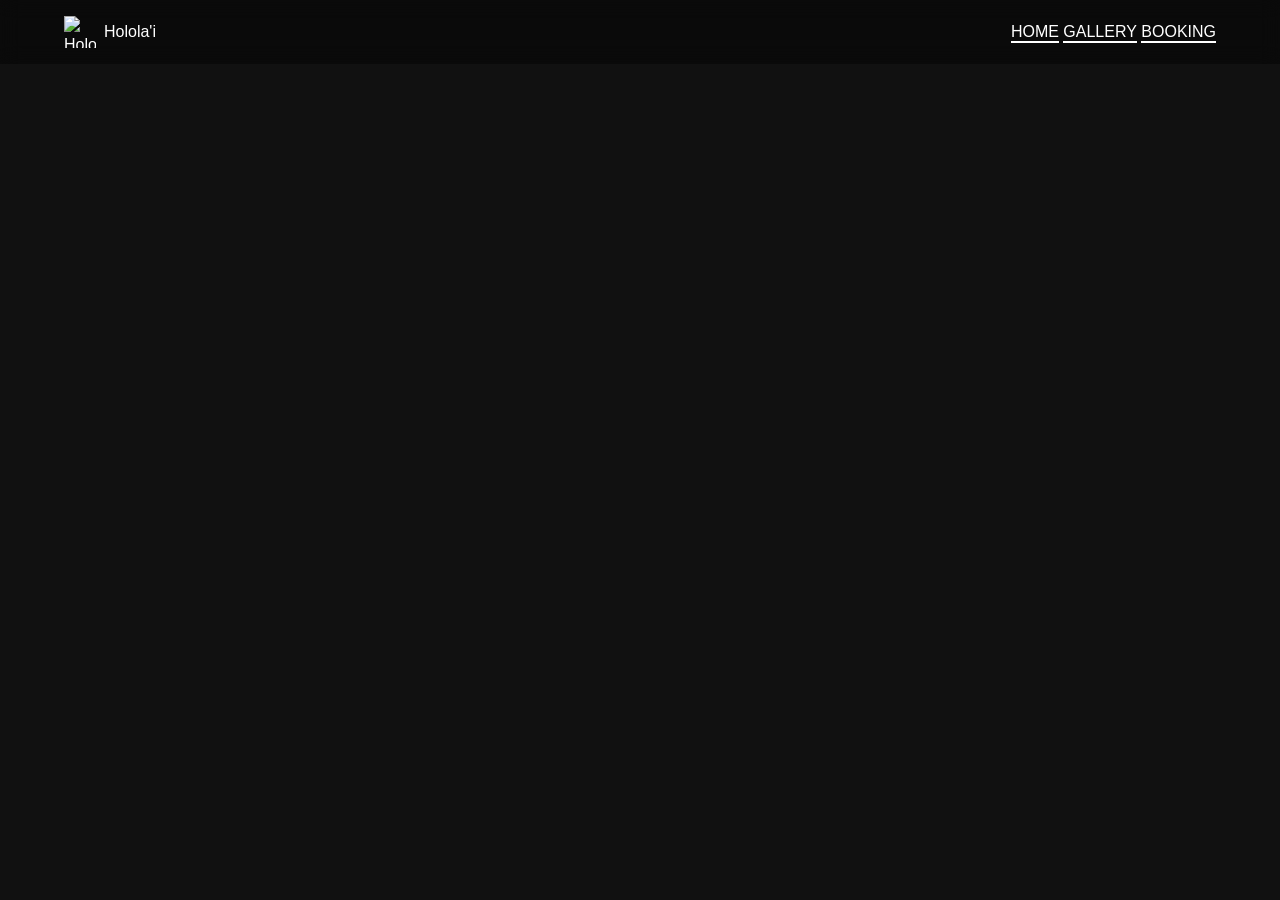
==== booking/index.html @ 095472c2 "Update index.html" ====
<!DOCTYPE html>
<html lang="en">
<head>
<meta charset="UTF-8">
<meta name="viewport" content="width=device-width, initial-scale=1.0">
<title>Holola'i Photography</title>
<link rel="icon" href="favicon.ico" type="image/x-icon">
<link rel="stylesheet" href="/assets/css/style.css">
</head>
<body>
  <!-- Header -->
  <header class="site-header">
    <div class="brand">
      <img src="images/favicon.png" alt="Holola'i" class="favicon">
      <span class="brand-name">Holola'i</span>
    </div>
    <nav class="nav-links">
      <a href="/">HOME</a>
      <a href="/gallery">GALLERY</a>
      <a href="/booking">BOOKING</a>
    </nav>
  </header>

    <!-- Booking (iframe embed) -->
    <section class="tab-section" id="booking" style="display:none;">
      <iframe src="https://hololai.setmore.com" frameborder="0" class="booking-iframe"></iframe>
    </section>
  </main>

<script>
  // Header tab switching
  const tabLinks = document.querySelectorAll('.tab-link');
  const tabSections = document.querySelectorAll('.tab-section');

  tabLinks.forEach(link => {
    link.addEventListener('click', e => {
      e.preventDefault();
      const target = link.dataset.tab;

      tabSections.forEach(sec => sec.style.display = 'none');
      document.getElementById(target).style.display = 'block';
    });
  });

  // Gallery category switching
  const buttons = document.querySelectorAll('.tab-button');
  const contents = document.querySelectorAll('.tab-content');
  buttons.forEach(btn => {
    btn.addEventListener('click', () => {
      buttons.forEach(b => b.classList.remove('active'));
      btn.classList.add('active');
      contents.forEach(c => c.style.display = 'none');
      document.getElementById(btn.dataset.tab).style.display = 'block';
    });
  });
  document.getElementById('portraits').style.display = 'block';
</script>
</body>
</html>
---- assets/css/style.css ----
/* Reset */
* {
  margin: 0;
  padding: 0;
  box-sizing: border-box;
}

/* Body */
body {
  padding-top: 80px;
  font-family: Arial, sans-serif;
  line-height: 1.6;
  color: #fff;
  background-color: #111; /* dark fallback background */
}

/* Header */
.site-header {
  width: 100%;
  display: flex;
  justify-content: space-between;
  align-items: center;
  position: fixed;
  top: 0;
  left: 0;
  padding: 1rem 5%;
  background: rgba(0, 0, 0, 0.4); /* translucent dark */
  backdrop-filter: blur(10px);
  -webkit-backdrop-filter: blur(10px);
  z-index: 1000;
}

.brand {
  display: flex;
  align-items: center;
}

.brand .favicon {
  width: 32px;
  height: 32px;
  margin-right: 0.5rem;
}

.nav-links a,
.tab-button {
  position: relative;
}

.nav-links a:link,
.nav-links a:visited,
.nav-links a:active {
  color: #fff;
  text-decoration: none;
}

.nav-links a::after,
.tab-button::after {
  content: "";
  position: absolute;
  left: 0;
  bottom: -3px;
  width: 100%;
  height: 2px;
  background: #fff;
}

/* Home Section */
.home {
  height: 100vh;
  display: flex;
  justify-content: center;
  align-items: center;
  flex-direction: column;

  align-items: flex-start;   /* moves content to the left */
  padding: 0 10%;            /* adds breathing room from edge */

  background: url('https://via.placeholder.com/1200x800') center/cover no-repeat;
  color: #fff;
  text-align: left;          /* left-align text */
}

.home-tagline h1 {
  font-size: 3.5rem;   /* bigger headline */
  max-width: 600px;    /* keeps it readable, not stretched */
  line-height: 1.2;
}

@media (max-width: 768px) {
  .home {
    padding: 0 6%;
  }

  .home-tagline h1 {
    font-size: 8vw;   /* scales with screen size */
  }
}

.kauai-link a {
  color: #fff;
  font-size: 16px;
  text-decoration: none;
  text-shadow: 0 0 10px rgba(255,255,255,0.5);
}

.kauai-link a:hover {
  text-decoration: underline;
}

.copyright {
  color: #ccc;
  font-size: 12px;
  margin-top: 0.25rem;
  text-shadow: 0 0 5px rgba(255,255,255,0.4);
}

/* Tab Sections (Gallery & Booking) */
.tab-section {
  padding: 5rem 10%;
  background: #111; /* dark background for contrast */
  color: #fff;
  min-height: 100vh;
}

/* Gallery Tabs */
.category-tabs {
  margin-bottom: 2rem;
}

.tab-button {
  padding: 0.5rem 1rem;
  margin-right: 1rem;
  border: none;
  background: #333;
  color: #fff;
  cursor: pointer;
  font-weight: bold;
  box-shadow: 0 0 10px rgba(0,0,0,0.5);
}

.tab-button.active {
  background: #fff;
  color: #111;
}

.tab-content img {
  width: 100%;
  max-width: 300px;
  margin: 1rem;
  display: inline-block;
  border-radius: 5px;
  box-shadow: 0 0 15px rgba(0,0,0,0.5);
}

/* Booking iframe */
.booking-iframe {
  width: 100%;
  height: 80vh;
  border: none;
  border-radius: 5px;
  box-shadow: 0 0 20px rgba(255,255,255,0.2);
}

/* Responsive */
@media (max-width: 768px) {
  .nav-links {
    display: flex;
    flex-direction: column;
    margin-top: 1rem;
  }
  .nav-links a {
    margin-left: 0;
    margin-bottom: 0.5rem;
  }

  .tab-content img {
    width: 100%;
    max-width: 100%;
  }

  .home-tagline h1 {
    font-size: 6vw;
  }

  .kauai-link a {
    font-size: 4vw;
  }

  .booking-iframe {
    height: 70vh;
  }
}

.gallery-grid {
  display: flex;
  flex-wrap: wrap;
  justify-content: center;  /* centers images */
  gap: 1rem;
  margin-top: 1rem;
}

.gallery-grid img {
  width: 100%;
  max-width: 300px;
  border-radius: 5px;
}
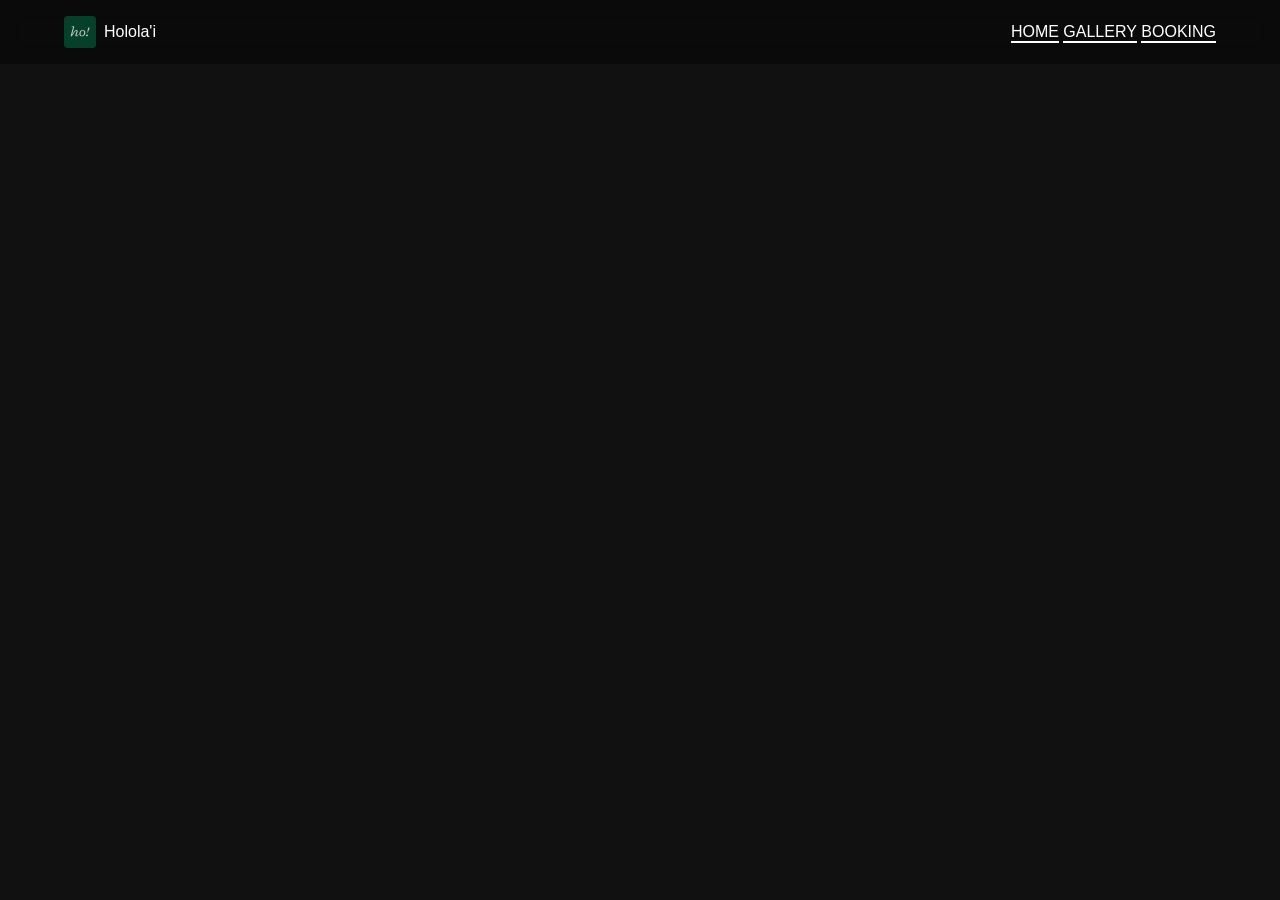
==== commit fc531990: "Update index.html" ====
--- a/booking/index.html
+++ b/booking/index.html
@@ -4,14 +4,14 @@
 <meta charset="UTF-8">
 <meta name="viewport" content="width=device-width, initial-scale=1.0">
 <title>Holola'i Photography</title>
-<link rel="icon" href="favicon.ico" type="image/x-icon">
+<link rel="icon" href="/images/favicon.png" type="image/x-icon">
 <link rel="stylesheet" href="/assets/css/style.css">
 </head>
 <body>
   <!-- Header -->
   <header class="site-header">
     <div class="brand">
-      <img src="images/favicon.png" alt="Holola'i" class="favicon">
+      <img src="/images/favicon.png" alt="Holola'i" class="favicon">
       <span class="brand-name">Holola'i</span>
     </div>
     <nav class="nav-links">
@@ -56,4 +56,4 @@
   document.getElementById('portraits').style.display = 'block';
 </script>
 </body>
-</html>+</html>
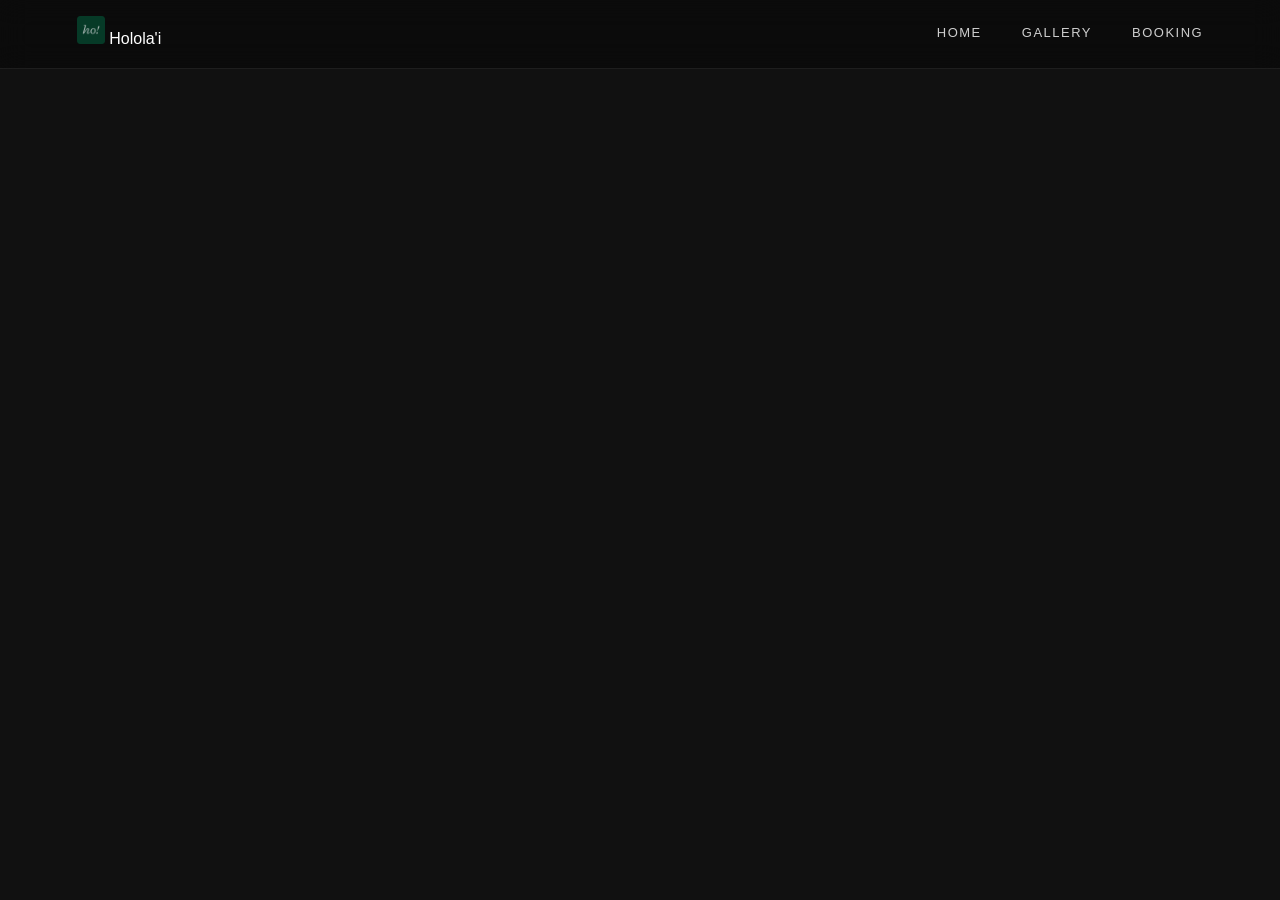
==== commit 9704792c: "Update index.html" ====
--- a/booking/index.html
+++ b/booking/index.html
@@ -5,6 +5,7 @@
 <meta name="viewport" content="width=device-width, initial-scale=1.0">
 <title>Holola'i Photography</title>
 <link rel="icon" href="/images/favicon.png" type="image/x-icon">
+<link href="https://fonts.googleapis.com/css2?family=Inter:wght@300;400;500&family=Space+Grotesk:wght@400;600&display=swap" rel="stylesheet">
 <link rel="stylesheet" href="/assets/css/style.css">
 </head>
 <body>
--- a/assets/css/style.css
+++ b/assets/css/style.css
@@ -15,53 +15,84 @@
 }
 
 /* Header */
+/* ===== HEADER ===== */
 .site-header {
-  width: 100%;
-  display: flex;
-  justify-content: space-between;
-  align-items: center;
   position: fixed;
   top: 0;
   left: 0;
-  padding: 1rem 5%;
-  background: rgba(0, 0, 0, 0.4); /* translucent dark */
-  backdrop-filter: blur(10px);
-  -webkit-backdrop-filter: blur(10px);
+  width: 100%;
+
+  display: flex;
+  justify-content: space-between;
+  align-items: center;
+
+  padding: 16px 6%;
+
+  background: rgba(0, 0, 0, 0.35);
+  backdrop-filter: blur(14px);
+  -webkit-backdrop-filter: blur(14px);
+
+  border-bottom: 1px solid rgba(255,255,255,0.08);
+
   z-index: 1000;
 }
 
-.brand {
+/* ===== LOGO ===== */
+.favicon {
+  width: 28px;
+  height: 28px;
+
+  opacity: 0.9;
+  transition: all 0.25s ease;
+}
+
+.favicon:hover {
+  opacity: 1;
+  transform: scale(1.08);
+}
+
+/* ===== NAV ===== */
+.nav-links {
   display: flex;
   align-items: center;
-}
-
-.brand .favicon {
-  width: 32px;
-  height: 32px;
-  margin-right: 0.5rem;
-}
-
-.nav-links a,
-.tab-button {
+  gap: 2.5rem; /* spacing between tabs */
+}
+
+/* ===== LINKS ===== */
+.nav-links a {
   position: relative;
-}
-
-.nav-links a:link,
-.nav-links a:visited,
-.nav-links a:active {
-  color: #fff;
+
   text-decoration: none;
-}
-
-.nav-links a::after,
-.tab-button::after {
+  color: #fff;
+
+  font-size: 13px;
+  letter-spacing: 1.5px;
+
+  opacity: 0.8;
+  transition: all 0.25s ease;
+}
+
+/* hover effect */
+.nav-links a:hover {
+  opacity: 1;
+}
+
+/* animated underline */
+.nav-links a::after {
   content: "";
   position: absolute;
   left: 0;
-  bottom: -3px;
-  width: 100%;
-  height: 2px;
+  bottom: -4px;
+
+  width: 0%;
+  height: 1px;
+
   background: #fff;
+  transition: width 0.25s ease;
+}
+
+.nav-links a:hover::after {
+  width: 100%;
 }
 
 /* Home Section */
@@ -205,3 +236,21 @@
   border-radius: 5px;
 }
 
+/* Thin modern scrollbar */
+::-webkit-scrollbar {
+  width: 6px;
+}
+
+::-webkit-scrollbar-track {
+  background: transparent;
+}
+
+::-webkit-scrollbar-thumb {
+  background: rgba(255,255,255,0.2);
+  border-radius: 3px;
+}
+
+::-webkit-scrollbar-thumb:hover {
+  background: rgba(255,255,255,0.4);
+}
+
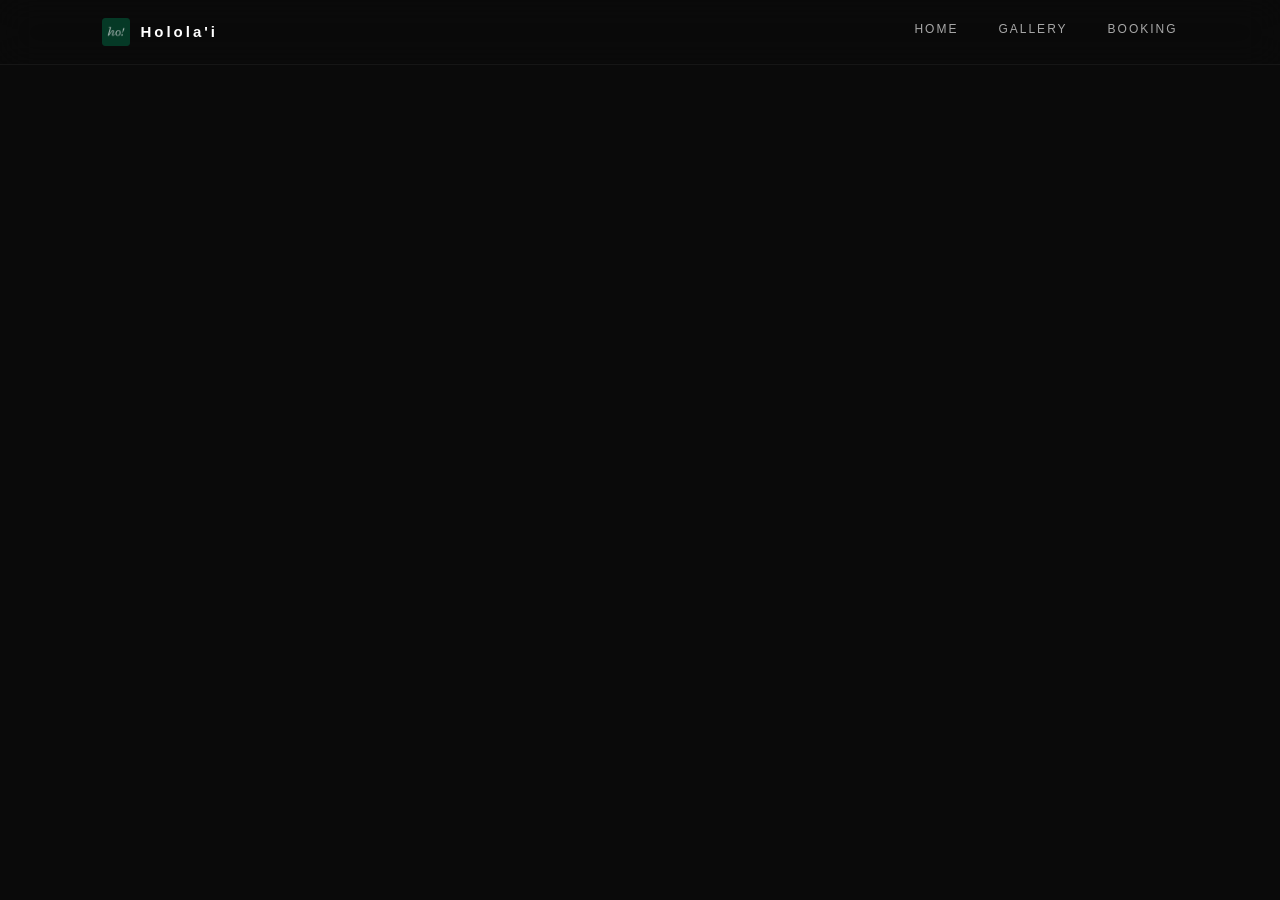
==== commit 44657500: "Update index.html" ====
--- a/booking/index.html
+++ b/booking/index.html
@@ -11,16 +11,21 @@
 <body>
   <!-- Header -->
   <header class="site-header">
-    <div class="brand">
+
+  <div class="brand">
+    <a href="/" class="brand-link">
       <img src="/images/favicon.png" alt="Holola'i" class="favicon">
       <span class="brand-name">Holola'i</span>
-    </div>
-    <nav class="nav-links">
-      <a href="/">HOME</a>
-      <a href="/gallery">GALLERY</a>
-      <a href="/booking">BOOKING</a>
-    </nav>
-  </header>
+    </a>
+  </div>
+
+  <nav class="nav-links">
+    <a href="/">HOME</a>
+    <a href="/gallery">GALLERY</a>
+    <a href="/booking">BOOKING</a>
+  </nav>
+
+</header>
 
     <!-- Booking (iframe embed) -->
     <section class="tab-section" id="booking" style="display:none;">
--- a/assets/css/style.css
+++ b/assets/css/style.css
@@ -1,172 +1,207 @@
-/* Reset */
+/* ===== RESET ===== */
 * {
   margin: 0;
   padding: 0;
   box-sizing: border-box;
 }
 
-/* Body */
+/* ===== BODY ===== */
 body {
   padding-top: 80px;
-  font-family: Arial, sans-serif;
+  font-family: 'Inter', sans-serif;
   line-height: 1.6;
-  color: #fff;
-  background-color: #111; /* dark fallback background */
-}
-
-/* Header */
+  color: #eaeaea;
+  background-color: #0a0a0a;
+  -webkit-font-smoothing: antialiased;
+}
+
 /* ===== HEADER ===== */
 .site-header {
   position: fixed;
   top: 0;
-  left: 0;
-  width: 100%;
-
-  display: flex;
-  justify-content: space-between;
+  width: 100%;
+
+  display: flex;
   align-items: center;
-
-  padding: 16px 6%;
-
-  background: rgba(0, 0, 0, 0.35);
-  backdrop-filter: blur(14px);
-  -webkit-backdrop-filter: blur(14px);
-
-  border-bottom: 1px solid rgba(255,255,255,0.08);
-
+  justify-content: space-between; /* key fix */
+
+  padding: 18px 8%;
+
+  background: rgba(10, 10, 10, 0.6);
+  backdrop-filter: blur(18px);
+
+  border-bottom: 1px solid rgba(255,255,255,0.05);
   z-index: 1000;
 }
 
-/* ===== LOGO ===== */
+/* ===== BRAND ===== */
+.brand-link {
+  display: flex;
+  align-items: center;
+  gap: 10px;
+
+  text-decoration: none;
+}
+
 .favicon {
   width: 28px;
   height: 28px;
 
   opacity: 0.9;
-  transition: all 0.25s ease;
+  transition: 0.3s ease;
 }
 
 .favicon:hover {
+  transform: scale(1.1);
   opacity: 1;
-  transform: scale(1.08);
+}
+
+.brand-name {
+  font-family: 'Space Grotesk', sans-serif;
+  font-weight: 600;
+
+  font-size: 15px;
+  letter-spacing: 3px;
+
+  color: #fff;
 }
 
 /* ===== NAV ===== */
 .nav-links {
   display: flex;
-  align-items: center;
-  gap: 2.5rem; /* spacing between tabs */
+  gap: 2.5rem;
 }
 
 /* ===== LINKS ===== */
 .nav-links a {
-  position: relative;
-
+  font-family: 'Space Grotesk', sans-serif;
+  font-size: 12px;
+  letter-spacing: 2px;
+  text-transform: uppercase;
+
+  color: #eaeaea;
   text-decoration: none;
-  color: #fff;
-
-  font-size: 13px;
-  letter-spacing: 1.5px;
-
-  opacity: 0.8;
-  transition: all 0.25s ease;
-}
-
-/* hover effect */
+
+  opacity: 0.7;
+  transition: 0.3s;
+}
+
 .nav-links a:hover {
   opacity: 1;
 }
 
-/* animated underline */
+/* underline */
 .nav-links a::after {
   content: "";
-  position: absolute;
-  left: 0;
-  bottom: -4px;
-
+  display: block;
   width: 0%;
   height: 1px;
-
   background: #fff;
-  transition: width 0.25s ease;
+  transition: 0.3s;
+  margin-top: 4px;
 }
 
 .nav-links a:hover::after {
   width: 100%;
 }
-
-/* Home Section */
+/* ===== HERO ===== */
 .home {
   height: 100vh;
+
   display: flex;
   justify-content: center;
-  align-items: center;
   flex-direction: column;
 
-  align-items: flex-start;   /* moves content to the left */
-  padding: 0 10%;            /* adds breathing room from edge */
+  padding: 0 10%;
 
   background: url('https://via.placeholder.com/1200x800') center/cover no-repeat;
-  color: #fff;
-  text-align: left;          /* left-align text */
+
+  position: relative;
+}
+
+/* overlay */
+.home::before {
+  content: "";
+  position: absolute;
+  inset: 0;
+  background: rgba(0,0,0,0.45);
+}
+
+.home > * {
+  position: relative;
+  z-index: 1;
 }
 
 .home-tagline h1 {
-  font-size: 3.5rem;   /* bigger headline */
-  max-width: 600px;    /* keeps it readable, not stretched */
-  line-height: 1.2;
-}
-
-@media (max-width: 768px) {
-  .home {
-    padding: 0 6%;
-  }
-
-  .home-tagline h1 {
-    font-size: 8vw;   /* scales with screen size */
+  font-family: 'Playfair Display', serif;
+  font-size: 3.8rem;
+  max-width: 650px;
+  line-height: 1.15;
+}
+
+/* animation */
+.home-tagline {
+  animation: fadeUp 1s ease forwards;
+}
+
+@keyframes fadeUp {
+  from {
+    opacity: 0;
+    transform: translateY(30px);
+  }
+  to {
+    opacity: 1;
+    transform: translateY(0);
   }
 }
 
 .kauai-link a {
-  color: #fff;
-  font-size: 16px;
+  display: inline-block;
+  margin-top: 1.5rem;
+
+  font-size: 15px;
+  letter-spacing: 1px;
+
+  color: #eaeaea;
   text-decoration: none;
-  text-shadow: 0 0 10px rgba(255,255,255,0.5);
+
+  opacity: 0.8;
+  transition: 0.3s;
 }
 
 .kauai-link a:hover {
-  text-decoration: underline;
-}
-
-.copyright {
-  color: #ccc;
-  font-size: 12px;
-  margin-top: 0.25rem;
-  text-shadow: 0 0 5px rgba(255,255,255,0.4);
-}
-
-/* Tab Sections (Gallery & Booking) */
+  opacity: 1;
+}
+
+/* ===== SECTIONS ===== */
 .tab-section {
-  padding: 5rem 10%;
-  background: #111; /* dark background for contrast */
-  color: #fff;
+  padding: 6rem 10%;
+  background: #0a0a0a;
   min-height: 100vh;
 }
 
-/* Gallery Tabs */
+/* ===== GALLERY TABS ===== */
 .category-tabs {
   margin-bottom: 2rem;
 }
 
 .tab-button {
-  padding: 0.5rem 1rem;
+  padding: 0.6rem 1.2rem;
   margin-right: 1rem;
   border: none;
-  background: #333;
-  color: #fff;
+
+  background: #1a1a1a;
+  color: #eaeaea;
+
   cursor: pointer;
-  font-weight: bold;
-  box-shadow: 0 0 10px rgba(0,0,0,0.5);
+  font-weight: 500;
+
+  border-radius: 4px;
+  transition: 0.25s;
+}
+
+.tab-button:hover {
+  background: #2a2a2a;
 }
 
 .tab-button.active {
@@ -174,75 +209,55 @@
   color: #111;
 }
 
-.tab-content img {
-  width: 100%;
-  max-width: 300px;
-  margin: 1rem;
-  display: inline-block;
-  border-radius: 5px;
-  box-shadow: 0 0 15px rgba(0,0,0,0.5);
-}
-
-/* Booking iframe */
+/* ===== GALLERY GRID (FIXED) ===== */
+.gallery-grid {
+  display: grid;
+  grid-template-columns: repeat(auto-fit, minmax(250px, 1fr));
+  gap: 12px;
+  margin-top: 2rem;
+}
+
+.gallery-grid img {
+  width: 100%;
+  height: 100%;
+  object-fit: cover;
+
+  border-radius: 6px;
+  transition: transform 0.4s ease, opacity 0.3s ease;
+}
+
+.gallery-grid img:hover {
+  transform: scale(1.04);
+  opacity: 0.9;
+}
+
+/* ===== BOOKING ===== */
 .booking-iframe {
   width: 100%;
   height: 80vh;
   border: none;
-  border-radius: 5px;
-  box-shadow: 0 0 20px rgba(255,255,255,0.2);
-}
-
-/* Responsive */
-@media (max-width: 768px) {
-  .nav-links {
-    display: flex;
-    flex-direction: column;
-    margin-top: 1rem;
-  }
-  .nav-links a {
-    margin-left: 0;
-    margin-bottom: 0.5rem;
-  }
-
-  .tab-content img {
-    width: 100%;
-    max-width: 100%;
-  }
-
-  .home-tagline h1 {
-    font-size: 6vw;
-  }
-
-  .kauai-link a {
-    font-size: 4vw;
-  }
-
-  .booking-iframe {
-    height: 70vh;
-  }
-}
-
-.gallery-grid {
-  display: flex;
-  flex-wrap: wrap;
-  justify-content: center;  /* centers images */
-  gap: 1rem;
-  margin-top: 1rem;
-}
-
-.gallery-grid img {
-  width: 100%;
-  max-width: 300px;
-  border-radius: 5px;
-}
-
-/* Thin modern scrollbar */
+  border-radius: 6px;
+
+  box-shadow: 0 0 25px rgba(255,255,255,0.08);
+}
+
+/* ===== FOOTER ===== */
+.footer {
+  padding: 2rem 10%;
+  text-align: center;
+
+  border-top: 1px solid rgba(255,255,255,0.05);
+  background: #0a0a0a;
+}
+
+.copyright {
+  color: #888;
+  font-size: 12px;
+}
+
+/* ===== SCROLLBAR ===== */
 ::-webkit-scrollbar {
   width: 6px;
-}
-
-::-webkit-scrollbar-track {
-  background: transparent;
 }
 
 ::-webkit-scrollbar-thumb {
@@ -254,3 +269,18 @@
   background: rgba(255,255,255,0.4);
 }
 
+/* ===== RESPONSIVE ===== */
+@media (max-width: 768px) {
+
+  .nav-links {
+    gap: 1.5rem;
+  }
+
+  .home-tagline h1 {
+    font-size: 2.5rem;
+  }
+
+  .booking-iframe {
+    height: 70vh;
+  }
+}
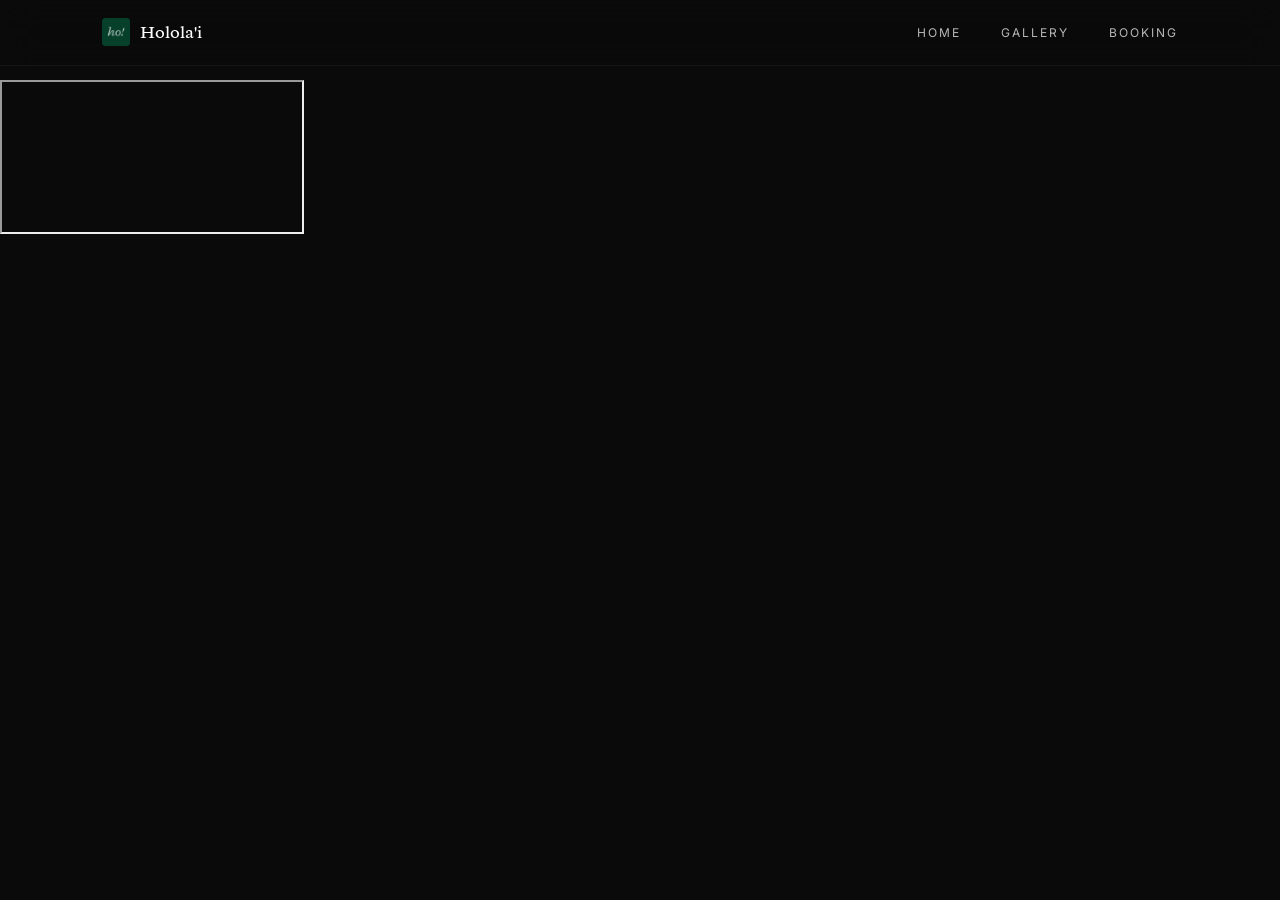
==== commit ec4d3cea: "Update index.html" ====
--- a/booking/index.html
+++ b/booking/index.html
@@ -10,11 +10,11 @@
 </head>
 <body>
   <!-- Header -->
-  <header class="site-header">
-
+ <!-- Header stays the same (HOME / GALLERY / BOOKING) -->
+<header class="site-header">
   <div class="brand">
     <a href="/" class="brand-link">
-      <img src="/images/favicon.png" alt="Holola'i" class="favicon">
+      <img src="/images/favicon.png" class="favicon">
       <span class="brand-name">Holola'i</span>
     </a>
   </div>
@@ -24,14 +24,12 @@
     <a href="/gallery">GALLERY</a>
     <a href="/booking">BOOKING</a>
   </nav>
-
 </header>
 
-    <!-- Booking (iframe embed) -->
-    <section class="tab-section" id="booking" style="display:none;">
-      <iframe src="https://hololai.setmore.com" frameborder="0" class="booking-iframe"></iframe>
-    </section>
-  </main>
+<!-- Booking ONLY -->
+<section class="booking">
+  <iframe src="https://hololai.setmore.com"></iframe>
+</section>
 
 <script>
   // Header tab switching
--- a/assets/css/style.css
+++ b/assets/css/style.css
@@ -1,3 +1,6 @@
+/* ===== FONTS ===== */
+@import url('https://fonts.googleapis.com/css2?family=Inter:wght@300;400;500;600&family=Radley&display=swap');
+
 /* ===== RESET ===== */
 * {
   margin: 0;
@@ -5,14 +8,14 @@
   box-sizing: border-box;
 }
 
-/* ===== BODY ===== */
+/* ===== BASE ===== */
 body {
-  padding-top: 80px;
   font-family: 'Inter', sans-serif;
+  background: #0a0a0a;
+  color: #eaeaea;
   line-height: 1.6;
-  color: #eaeaea;
-  background-color: #0a0a0a;
   -webkit-font-smoothing: antialiased;
+  padding-top: 80px; /* prevents header overlap */
 }
 
 /* ===== HEADER ===== */
@@ -23,11 +26,11 @@
 
   display: flex;
   align-items: center;
-  justify-content: space-between; /* key fix */
+  justify-content: space-between;
 
   padding: 18px 8%;
 
-  background: rgba(10, 10, 10, 0.6);
+  background: rgba(10,10,10,0.6);
   backdrop-filter: blur(18px);
 
   border-bottom: 1px solid rgba(255,255,255,0.05);
@@ -39,30 +42,17 @@
   display: flex;
   align-items: center;
   gap: 10px;
-
   text-decoration: none;
 }
 
 .favicon {
   width: 28px;
   height: 28px;
-
-  opacity: 0.9;
-  transition: 0.3s ease;
-}
-
-.favicon:hover {
-  transform: scale(1.1);
-  opacity: 1;
 }
 
 .brand-name {
-  font-family: 'Space Grotesk', sans-serif;
-  font-weight: 600;
-
-  font-size: 15px;
-  letter-spacing: 3px;
-
+  font-family: 'Radley', serif;
+  font-size: 18px;
   color: #fff;
 }
 
@@ -72,130 +62,103 @@
   gap: 2.5rem;
 }
 
-/* ===== LINKS ===== */
 .nav-links a {
-  font-family: 'Space Grotesk', sans-serif;
   font-size: 12px;
   letter-spacing: 2px;
   text-transform: uppercase;
 
-  color: #eaeaea;
+  color: #fff;
   text-decoration: none;
 
   opacity: 0.7;
-  transition: 0.3s;
+  transition: 0.25s;
 }
 
 .nav-links a:hover {
   opacity: 1;
 }
 
-/* underline */
-.nav-links a::after {
-  content: "";
-  display: block;
-  width: 0%;
-  height: 1px;
-  background: #fff;
-  transition: 0.3s;
-  margin-top: 4px;
-}
-
-.nav-links a:hover::after {
-  width: 100%;
-}
 /* ===== HERO ===== */
-.home {
-  height: 100vh;
-
-  display: flex;
+.hero {
+  height: calc(100vh - 80px);
+
+  display: flex;
+  align-items: center;
   justify-content: center;
-  flex-direction: column;
-
-  padding: 0 10%;
-
-  background: url('https://via.placeholder.com/1200x800') center/cover no-repeat;
+
+  text-align: center;
+
+  background-image: url('/images/bghome.jpg');
+  background-size: cover;
+  background-position: center;
+  background-repeat: no-repeat;
 
   position: relative;
 }
 
-/* overlay */
-.home::before {
+/* dark overlay */
+.hero::before {
   content: "";
   position: absolute;
   inset: 0;
   background: rgba(0,0,0,0.45);
 }
 
-.home > * {
+.hero-content {
   position: relative;
   z-index: 1;
-}
-
-.home-tagline h1 {
-  font-family: 'Playfair Display', serif;
-  font-size: 3.8rem;
-  max-width: 650px;
-  line-height: 1.15;
-}
-
-/* animation */
-.home-tagline {
-  animation: fadeUp 1s ease forwards;
-}
-
-@keyframes fadeUp {
-  from {
-    opacity: 0;
-    transform: translateY(30px);
-  }
-  to {
-    opacity: 1;
-    transform: translateY(0);
-  }
-}
-
-.kauai-link a {
-  display: inline-block;
+  padding: 0 10%;
+}
+
+.hero-content h1 {
+  font-family: 'Radley', serif;
+  font-size: 3rem;
+  margin-bottom: 1.5rem;
+}
+
+.hero-content a {
+  color: #fff;
+  text-decoration: none;
+  border-bottom: 1px solid rgba(255,255,255,0.3);
+}
+
+.hero-content a:hover {
+  border-bottom: 1px solid #fff;
+}
+
+.copyright {
   margin-top: 1.5rem;
-
-  font-size: 15px;
-  letter-spacing: 1px;
-
-  color: #eaeaea;
-  text-decoration: none;
-
-  opacity: 0.8;
-  transition: 0.3s;
-}
-
-.kauai-link a:hover {
-  opacity: 1;
-}
-
-/* ===== SECTIONS ===== */
+  font-size: 12px;
+  opacity: 0.5;
+}
+
+/* ===== GALLERY SECTION ===== */
 .tab-section {
-  padding: 6rem 10%;
-  background: #0a0a0a;
-  min-height: 100vh;
-}
-
-/* ===== GALLERY TABS ===== */
+  padding: 8rem 10% 4rem;
+  max-width: 1400px;
+  margin: auto;
+}
+
+/* ===== TAB BUTTONS ===== */
 .category-tabs {
-  margin-bottom: 2rem;
+  display: flex;
+  flex-wrap: wrap;
+  gap: 1rem;
+  margin-bottom: 2.5rem;
 }
 
 .tab-button {
   padding: 0.6rem 1.2rem;
-  margin-right: 1rem;
   border: none;
 
   background: #1a1a1a;
-  color: #eaeaea;
+  color: #fff;
+
+  font-size: 12px;
+  letter-spacing: 1px;
+  text-transform: uppercase;
 
   cursor: pointer;
-  font-weight: 500;
-
   border-radius: 4px;
   transition: 0.25s;
 }
@@ -206,28 +169,33 @@
 
 .tab-button.active {
   background: #fff;
-  color: #111;
-}
-
-/* ===== GALLERY GRID (FIXED) ===== */
-.gallery-grid {
+  color: #000;
+}
+
+/* ===== TAB CONTENT (FIXED) ===== */
+.tab-content {
+  display: none;
+}
+
+.tab-content.active {
   display: grid;
-  grid-template-columns: repeat(auto-fit, minmax(250px, 1fr));
-  gap: 12px;
-  margin-top: 2rem;
-}
-
-.gallery-grid img {
+  grid-template-columns: repeat(auto-fit, minmax(260px, 1fr));
+  gap: 16px;
+}
+
+/* ===== GALLERY IMAGES ===== */
+.tab-content img {
   width: 100%;
-  height: 100%;
+  height: 320px;
   object-fit: cover;
 
   border-radius: 6px;
-  transition: transform 0.4s ease, opacity 0.3s ease;
-}
-
-.gallery-grid img:hover {
-  transform: scale(1.04);
+
+  transition: transform 0.35s ease, opacity 0.3s ease;
+}
+
+.tab-content img:hover {
+  transform: scale(1.03);
   opacity: 0.9;
 }
 
@@ -235,8 +203,9 @@
 .booking-iframe {
   width: 100%;
   height: 80vh;
+
   border: none;
-  border-radius: 6px;
+  border-radius: 8px;
 
   box-shadow: 0 0 25px rgba(255,255,255,0.08);
 }
@@ -247,12 +216,11 @@
   text-align: center;
 
   border-top: 1px solid rgba(255,255,255,0.05);
-  background: #0a0a0a;
-}
-
-.copyright {
-  color: #888;
-  font-size: 12px;
+}
+
+.footer p {
+  font-size: 12px;
+  opacity: 0.5;
 }
 
 /* ===== SCROLLBAR ===== */
@@ -265,22 +233,26 @@
   border-radius: 3px;
 }
 
-::-webkit-scrollbar-thumb:hover {
-  background: rgba(255,255,255,0.4);
-}
-
 /* ===== RESPONSIVE ===== */
 @media (max-width: 768px) {
 
+  .hero-content h1 {
+    font-size: 2rem;
+  }
+
+  .tab-section {
+    padding: 6rem 6% 3rem;
+  }
+
+  .tab-content.active {
+    grid-template-columns: repeat(auto-fit, minmax(160px, 1fr));
+  }
+
+  .tab-content img {
+    height: 220px;
+  }
+
   .nav-links {
     gap: 1.5rem;
   }
-
-  .home-tagline h1 {
-    font-size: 2.5rem;
-  }
-
-  .booking-iframe {
-    height: 70vh;
-  }
-}
+}
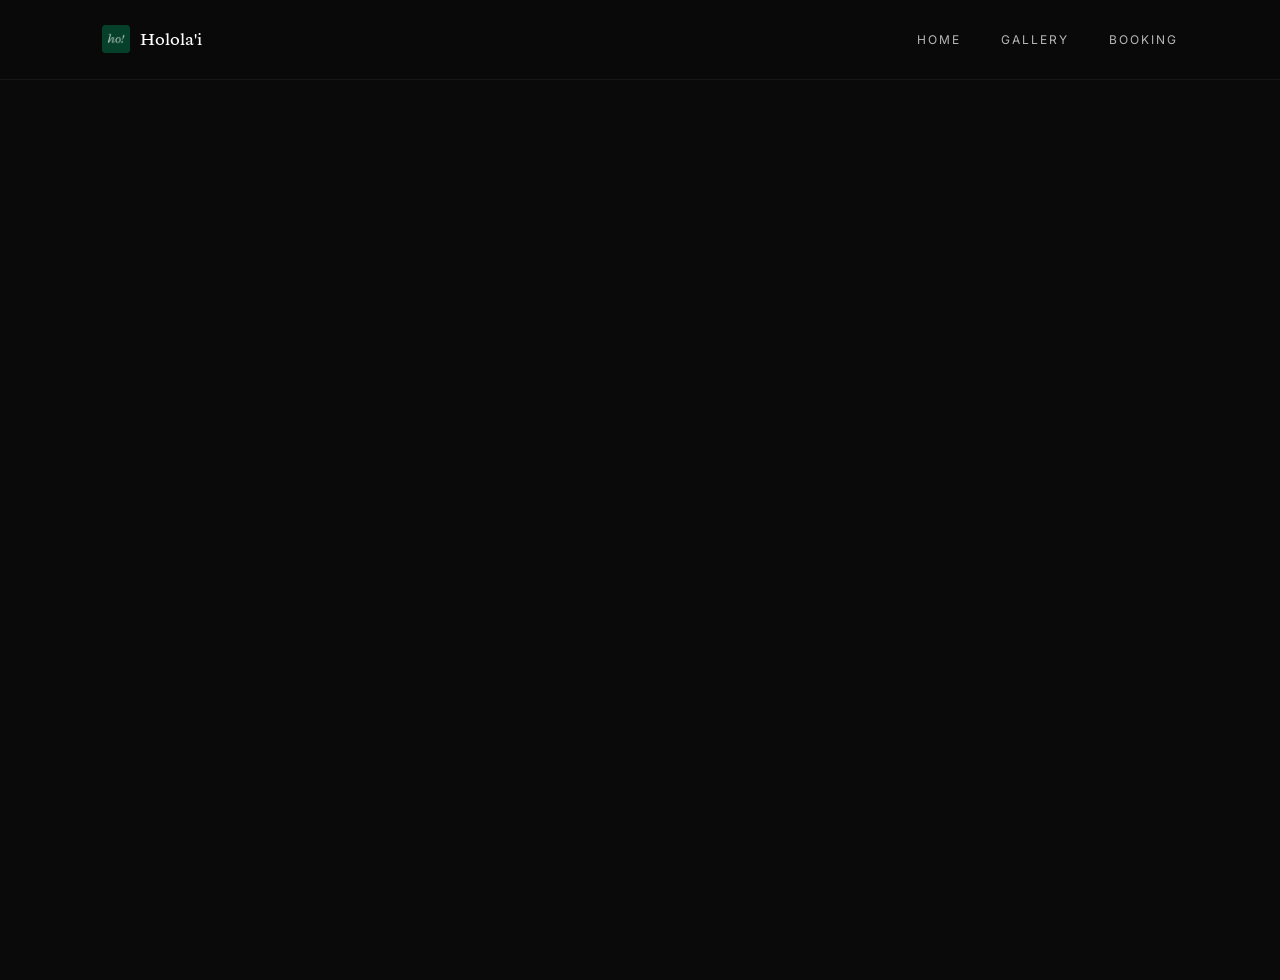
==== commit 4e76e677: "Update index.html" ====
--- a/booking/index.html
+++ b/booking/index.html
@@ -3,14 +3,20 @@
 <head>
 <meta charset="UTF-8">
 <meta name="viewport" content="width=device-width, initial-scale=1.0">
+
 <title>Holola'i Photography</title>
+
 <link rel="icon" href="/images/favicon.png" type="image/x-icon">
+
 <link href="https://fonts.googleapis.com/css2?family=Inter:wght@300;400;500&family=Space+Grotesk:wght@400;600&display=swap" rel="stylesheet">
-<link rel="stylesheet" href="/assets/css/style.css">
+
+<link rel="stylesheet" href="/assets/css/global.css">
+<link rel="stylesheet" href="/assets/css/booking.css">
 </head>
+
 <body>
-  <!-- Header -->
- <!-- Header stays the same (HOME / GALLERY / BOOKING) -->
+
+<!-- HEADER -->
 <header class="site-header">
   <div class="brand">
     <a href="/" class="brand-link">
@@ -26,38 +32,10 @@
   </nav>
 </header>
 
-<!-- Booking ONLY -->
+<!-- BOOKING -->
 <section class="booking">
   <iframe src="https://hololai.setmore.com"></iframe>
 </section>
 
-<script>
-  // Header tab switching
-  const tabLinks = document.querySelectorAll('.tab-link');
-  const tabSections = document.querySelectorAll('.tab-section');
-
-  tabLinks.forEach(link => {
-    link.addEventListener('click', e => {
-      e.preventDefault();
-      const target = link.dataset.tab;
-
-      tabSections.forEach(sec => sec.style.display = 'none');
-      document.getElementById(target).style.display = 'block';
-    });
-  });
-
-  // Gallery category switching
-  const buttons = document.querySelectorAll('.tab-button');
-  const contents = document.querySelectorAll('.tab-content');
-  buttons.forEach(btn => {
-    btn.addEventListener('click', () => {
-      buttons.forEach(b => b.classList.remove('active'));
-      btn.classList.add('active');
-      contents.forEach(c => c.style.display = 'none');
-      document.getElementById(btn.dataset.tab).style.display = 'block';
-    });
-  });
-  document.getElementById('portraits').style.display = 'block';
-</script>
 </body>
 </html>
--- a/assets/css/global.css
+++ b/assets/css/global.css
@@ -0,0 +1,119 @@
+/* =========================
+   GLOBAL.CSS
+   (DO NOT CHANGE DESIGN)
+========================= */
+
+/* FONTS */
+@import url('https://fonts.googleapis.com/css2?family=Inter:wght@300;400;500&family=Radley&display=swap');
+
+/* RESET */
+* {
+  margin: 0;
+  padding: 0;
+  box-sizing: border-box;
+}
+
+html, body {
+  height: 100%;
+}
+
+/* BASE */
+body {
+  font-family: 'Inter', sans-serif;
+  background: #0a0a0a;
+  color: #eaeaea;
+
+  line-height: 1.6;
+
+  -webkit-font-smoothing: antialiased;
+
+  padding-top: 80px;
+
+  overflow-x: hidden;
+}
+
+/* HEADER */
+.site-header {
+  position: fixed;
+  top: 0;
+  left: 0;
+
+  width: 100%;
+  height: 80px;
+
+  display: flex;
+  align-items: center;
+  justify-content: space-between;
+
+  padding: 0 8%;
+
+  background: rgba(10,10,10,0.85);
+  backdrop-filter: blur(18px);
+
+  border-bottom: 1px solid rgba(255,255,255,0.05);
+
+  z-index: 1000;
+}
+
+.brand-link {
+  display: flex;
+  align-items: center;
+  gap: 10px;
+
+  text-decoration: none;
+}
+
+.favicon {
+  width: 28px;
+  height: 28px;
+}
+
+.brand-name {
+  font-family: 'Radley', serif;
+  font-size: 18px;
+  color: #fff;
+}
+
+.nav-links {
+  display: flex;
+  gap: 2.5rem;
+}
+
+.nav-links a {
+  font-size: 12px;
+  letter-spacing: 2px;
+  text-transform: uppercase;
+
+  color: #fff;
+  text-decoration: none;
+
+  opacity: 0.7;
+  transition: 0.25s;
+}
+
+.nav-links a:hover {
+  opacity: 1;
+}
+
+/* FOOTER */
+.footer {
+  padding: 2rem 10%;
+  text-align: center;
+  border-top: 1px solid rgba(255,255,255,0.05);
+}
+
+.footer p {
+  font-size: 12px;
+  opacity: 0.5;
+}
+
+/* SCROLLBAR */
+::-webkit-scrollbar {
+  width: 6px;
+}
+
+::-webkit-scrollbar-thumb {
+  background: rgba(255,255,255,0.2);
+  border-radius: 3px;
+}
+
--- a/assets/css/booking.css
+++ b/assets/css/booking.css
@@ -0,0 +1,44 @@
+
+/* =========================
+   BOOKING PAGE LAYOUT
+========================= */
+
+.booking {
+  width: 100%;
+  height: calc(100vh - 80px); /* account for header */
+
+  margin-top: 80px; /* push below fixed header */
+}
+
+/* =========================
+   IFRAME STYLING
+========================= */
+
+.booking iframe {
+  width: 100%;
+  height: 100%;
+
+  border: none;
+
+  display: block;
+}
+
+/* =========================
+   HEADER (booking override if needed)
+========================= */
+
+.site-header {
+  position: fixed;
+  top: 0;
+  left: 0;
+
+  width: 100%;
+  height: 80px;
+
+  z-index: 1000;
+
+  background: rgba(10,10,10,0.85);
+  backdrop-filter: blur(18px);
+
+  border-bottom: 1px solid rgba(255,255,255,0.05);
+}
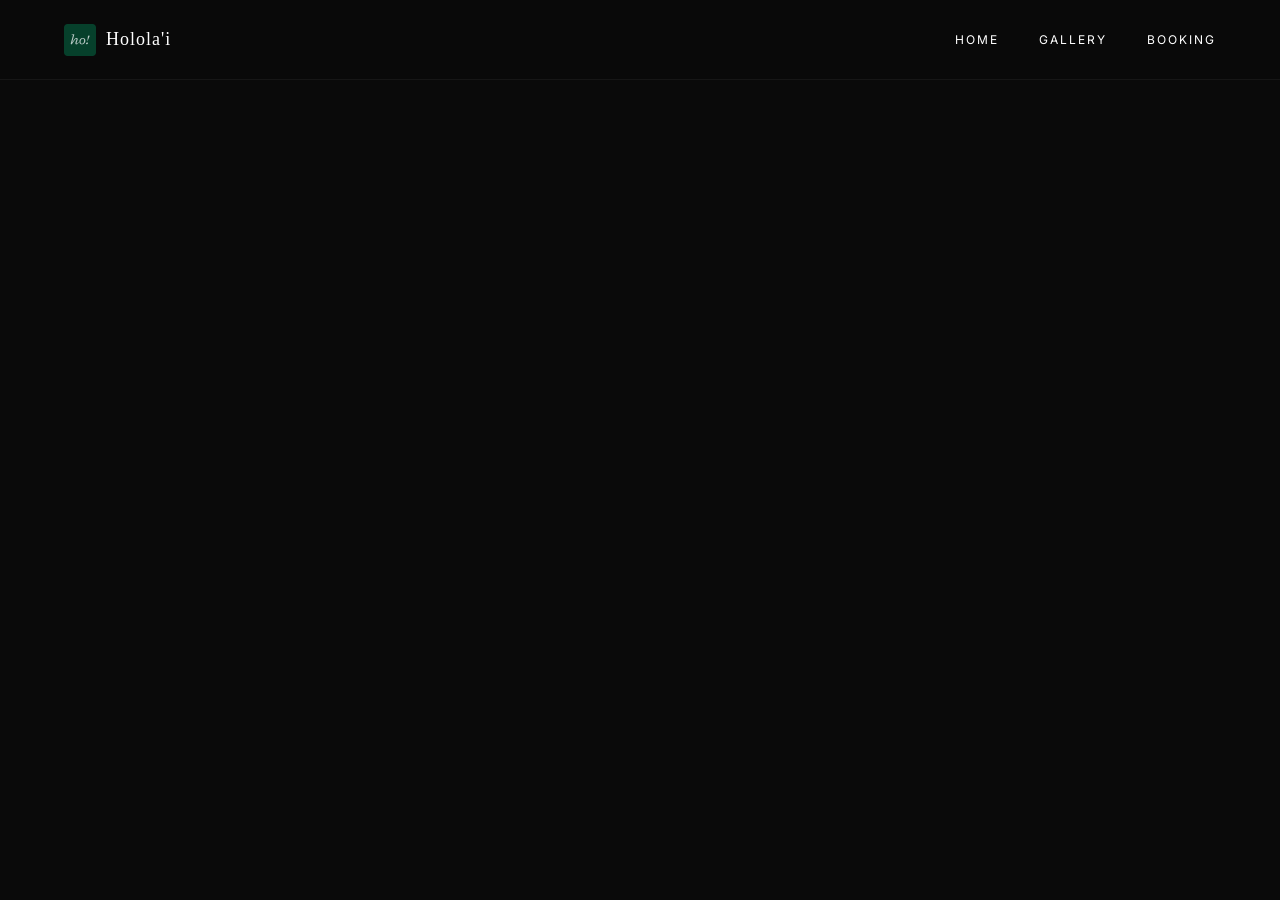
==== commit 67d20c0e: "Update index.html" ====
--- a/booking/index.html
+++ b/booking/index.html
@@ -34,7 +34,7 @@
 
 <!-- BOOKING -->
 <section class="booking">
-  <iframe src="https://hololai.setmore.com"></iframe>
+  <iframe src="https://hololai.setmore.com/book"></iframe>
 </section>
 
 </body>
--- a/assets/css/global.css
+++ b/assets/css/global.css
@@ -1,79 +1,75 @@
 /* =========================
-   GLOBAL.CSS
-   (DO NOT CHANGE DESIGN)
-========================= */
-
-/* FONTS */
-@import url('https://fonts.googleapis.com/css2?family=Inter:wght@300;400;500&family=Radley&display=swap');
-
-/* RESET */
+   RESET / BASE
+========================= */
+
 * {
   margin: 0;
   padding: 0;
   box-sizing: border-box;
 }
 
-html, body {
-  height: 100%;
-}
-
-/* BASE */
 body {
   font-family: 'Inter', sans-serif;
   background: #0a0a0a;
-  color: #eaeaea;
-
-  line-height: 1.6;
-
-  -webkit-font-smoothing: antialiased;
-
-  padding-top: 80px;
-
-  overflow-x: hidden;
-}
-
-/* HEADER */
+  color: #fff;
+
+  line-height: 1.5;
+}
+
+/* Links */
+a {
+  color: inherit;
+  text-decoration: none;
+}
+
+/* Images */
+img {
+  max-width: 100%;
+  display: block;
+}
+
+/* =========================
+   HEADER (GLOBAL)
+========================= */
+
 .site-header {
   position: fixed;
   top: 0;
-  left: 0;
-
   width: 100%;
-  height: 80px;
 
   display: flex;
+  justify-content: space-between;
   align-items: center;
-  justify-content: space-between;
-
-  padding: 0 8%;
+
+  padding: 20px 5%;
+
+  z-index: 1000;
 
   background: rgba(10,10,10,0.85);
   backdrop-filter: blur(18px);
 
-  border-bottom: 1px solid rgba(255,255,255,0.05);
-
-  z-index: 1000;
-}
-
+  transition: 0.3s ease;
+}
+
+/* BRAND */
 .brand-link {
   display: flex;
   align-items: center;
   gap: 10px;
-
-  text-decoration: none;
 }
 
 .favicon {
-  width: 28px;
-  height: 28px;
+  width: 32px;
+  height: 32px;
 }
 
 .brand-name {
   font-family: 'Radley', serif;
   font-size: 18px;
-  color: #fff;
-}
-
+  letter-spacing: 1px;
+}
+
+/* NAV */
 .nav-links {
   display: flex;
   gap: 2.5rem;
@@ -85,20 +81,43 @@
   text-transform: uppercase;
 
   color: #fff;
-  text-decoration: none;
-
+
+  position: relative;
+  transition: 0.3s;
+}
+
+/* HOVER UNDERLINE */
+.nav-links a::after {
+  content: "";
+  position: absolute;
+
+  left: 0;
+  bottom: -4px;
+
+  width: 0%;
+  height: 1px;
+
+  background: #fff;
+
+  transition: 0.3s;
+}
+
+.nav-links a:hover::after {
+  width: 100%;
+}
+
+.nav-links a:hover {
   opacity: 0.7;
-  transition: 0.25s;
-}
-
-.nav-links a:hover {
-  opacity: 1;
-}
-
-/* FOOTER */
+}
+
+/* =========================
+   FOOTER (GLOBAL)
+========================= */
+
 .footer {
-  padding: 2rem 10%;
+  padding: 2rem 5%;
   text-align: center;
+
   border-top: 1px solid rgba(255,255,255,0.05);
 }
 
@@ -107,13 +126,77 @@
   opacity: 0.5;
 }
 
-/* SCROLLBAR */
-::-webkit-scrollbar {
-  width: 6px;
-}
-
-::-webkit-scrollbar-thumb {
-  background: rgba(255,255,255,0.2);
-  border-radius: 3px;
-}
-
+/* =========================
+   GLOBAL SECTION SYSTEM (NEW)
+========================= */
+
+.section {
+  padding: 5rem 5%;
+  max-width: 1400px;
+  margin: auto;
+
+  border-top: 1px solid rgba(255,255,255,0.05);
+}
+
+/* LIGHTER SECTION */
+.section-light {
+  background: #111;
+}
+
+/* DEFAULT DARK */
+.section-dark {
+  background: #0a0a0a;
+}
+
+/* GLASS / DEPTH */
+.section-glass {
+  background: rgba(255,255,255,0.02);
+  backdrop-filter: blur(10px);
+}
+
+/* =========================
+   UTILITIES
+========================= */
+
+.container {
+  max-width: 1400px;
+  margin: auto;
+  padding: 0 5%;
+}
+
+/* =========================
+   SCROLL HEADER
+========================= */
+
+.site-header.scrolled {
+  background: rgba(10,10,10,0.95);
+  backdrop-filter: blur(20px);
+}
+
+/* =========================
+   RESPONSIVE
+========================= */
+
+@media (max-width: 1000px) {
+  .nav-links {
+    gap: 1.5rem;
+  }
+}
+
+@media (max-width: 600px) {
+  .site-header {
+    padding: 15px 5%;
+  }
+
+  .brand-name {
+    font-size: 16px;
+  }
+
+  .nav-links {
+    gap: 1rem;
+  }
+
+  .section {
+    padding: 3rem 6%;
+  }
+}
